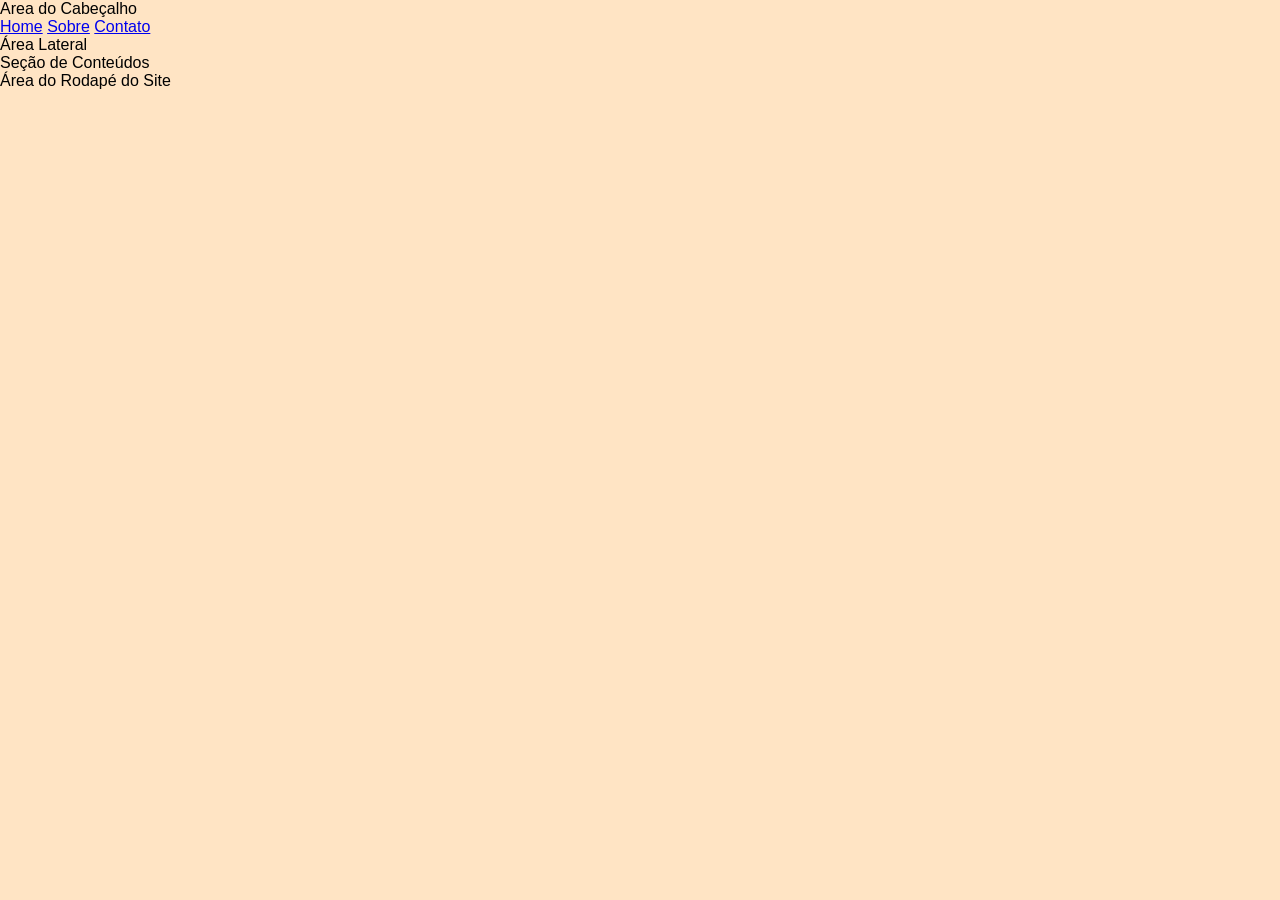
==== HTML-INTERMEDIARIO/index.html @ d799f07c "Apendendo sobre estrutura com html" ====
<!DOCTYPE html>
<html lang="pt-br">
<head>
    <meta charset="UTF-8">
    <meta name="viewport" content="width=device-width, initial-scale=1.0">
    <title>HTML Intermediário</title>
    <link rel="stylesheet" href="css/estilos.css">
</head>
<body>
    <!--div id="header"> ...</div> -->
    <header><!--Tag Semântica de Cabeçalho-->
        Area do Cabeçalho
    </header>
    <nav><!--Tag Semântica para Menu de Navegação-->
        <a href="#">Home</a>
        <a href="#">Sobre</a>
        <a href="#">Contato</a>
    </nav>

    <main><!-- Tag Semântica para Conteudos da Página -->
        Área Lateral

    </main>
    <aside>
        Seção de Conteúdos
    </aside>
    <footer>
        Área do Rodapé do Site
    </footer>


</body>
</html>
---- HTML-INTERMEDIARIO/css/estilos.css ----
*{
    margin: 0;
    padding: 0;
    box-sizing: border-box;
}

body{
    font-size: 16px;
    font-family:'Segoe UI', Tahoma, Geneva, Verdana, sans-serif;
    height: 100dvh;
    width: 100%;
    background-color: bisque;
}
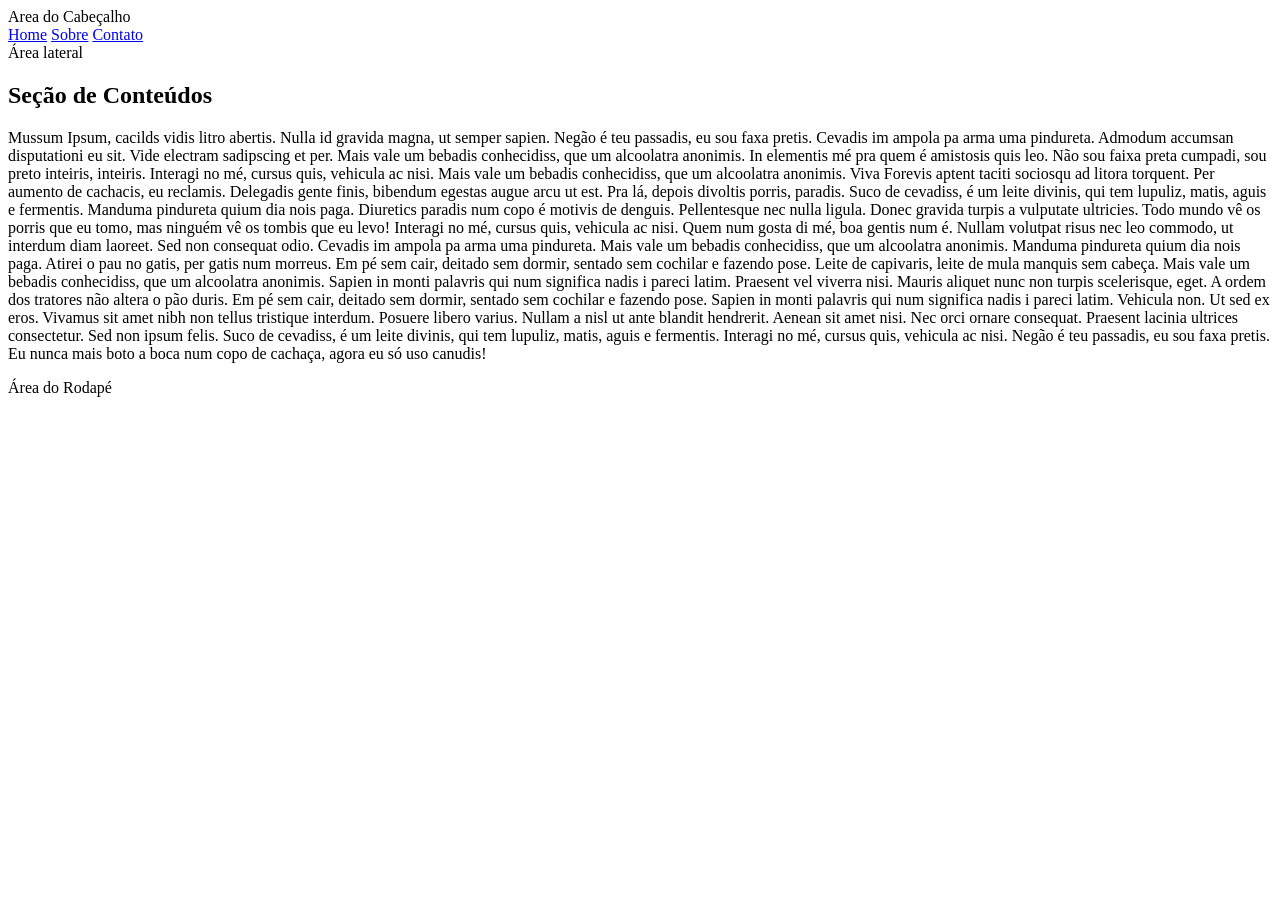
==== commit c57b1111: "Atualiza estilos e estrutura do HTML, adicionando navegação e conteúdo semântico" ====
--- a/HTML-INTERMEDIARIO/index.html
+++ b/HTML-INTERMEDIARIO/index.html
@@ -3,31 +3,55 @@
 <head>
     <meta charset="UTF-8">
     <meta name="viewport" content="width=device-width, initial-scale=1.0">
-    <title>HTML Intermediário</title>
-    <link rel="stylesheet" href="css/estilos.css">
+    <title>HTML Intermedário</title>
+    <link rel="stylesheet" href="CSS/estilos.css">
 </head>
 <body>
-    <!--div id="header"> ...</div> -->
-    <header><!--Tag Semântica de Cabeçalho-->
+   <!--<div id="header">...</div>--> 
+     <header>
         Area do Cabeçalho
-    </header>
-    <nav><!--Tag Semântica para Menu de Navegação-->
+     </header> <!-- Tag de Cabeçalho -->
+     
+     <nav> <!-- Tag de Semântica para Menu de Navegação -->
         <a href="#">Home</a>
         <a href="#">Sobre</a>
         <a href="#">Contato</a>
-    </nav>
+     </nav>
 
-    <main><!-- Tag Semântica para Conteudos da Página -->
-        Área Lateral
+     <main> <!--Tag de Semântica para Conteudos de Paginas-->
+         <aside>
+            Área lateral
+         </aside>
 
-    </main>
-    <aside>
-        Seção de Conteúdos
-    </aside>
-    <footer>
-        Área do Rodapé do Site
-    </footer>
+         <section>
+            <h1>Seção de Conteúdos</h1>
 
+            <p>Mussum Ipsum, cacilds vidis litro abertis. Nulla id gravida magna, ut semper sapien. Negão é teu passadis, eu sou faxa pretis. Cevadis im ampola pa arma uma pindureta. Admodum accumsan disputationi eu sit. Vide electram sadipscing et per.
+
+Mais vale um bebadis conhecidiss, que um alcoolatra anonimis. In elementis mé pra quem é amistosis quis leo. Não sou faixa preta cumpadi, sou preto inteiris, inteiris. Interagi no mé, cursus quis, vehicula ac nisi.
+
+Mais vale um bebadis conhecidiss, que um alcoolatra anonimis. Viva Forevis aptent taciti sociosqu ad litora torquent. Per aumento de cachacis, eu reclamis. Delegadis gente finis, bibendum egestas augue arcu ut est.
+
+Pra lá, depois divoltis porris, paradis. Suco de cevadiss, é um leite divinis, qui tem lupuliz, matis, aguis e fermentis. Manduma pindureta quium dia nois paga. Diuretics paradis num copo é motivis de denguis.
+
+Pellentesque nec nulla ligula. Donec gravida turpis a vulputate ultricies. Todo mundo vê os porris que eu tomo, mas ninguém vê os tombis que eu levo! Interagi no mé, cursus quis, vehicula ac nisi. Quem num gosta di mé, boa gentis num é.
+
+Nullam volutpat risus nec leo commodo, ut interdum diam laoreet. Sed non consequat odio. Cevadis im ampola pa arma uma pindureta. Mais vale um bebadis conhecidiss, que um alcoolatra anonimis. Manduma pindureta quium dia nois paga.
+
+Atirei o pau no gatis, per gatis num morreus. Em pé sem cair, deitado sem dormir, sentado sem cochilar e fazendo pose. Leite de capivaris, leite de mula manquis sem cabeça. Mais vale um bebadis conhecidiss, que um alcoolatra anonimis.
+
+Sapien in monti palavris qui num significa nadis i pareci latim. Praesent vel viverra nisi. Mauris aliquet nunc non turpis scelerisque, eget. A ordem dos tratores não altera o pão duris. Em pé sem cair, deitado sem dormir, sentado sem cochilar e fazendo pose.
+
+Sapien in monti palavris qui num significa nadis i pareci latim. Vehicula non. Ut sed ex eros. Vivamus sit amet nibh non tellus tristique interdum. Posuere libero varius. Nullam a nisl ut ante blandit hendrerit. Aenean sit amet nisi. Nec orci ornare consequat. Praesent lacinia ultrices consectetur. Sed non ipsum felis.
+
+Suco de cevadiss, é um leite divinis, qui tem lupuliz, matis, aguis e fermentis. Interagi no mé, cursus quis, vehicula ac nisi. Negão é teu passadis, eu sou faxa pretis. Eu nunca mais boto a boca num copo de cachaça, agora eu só uso canudis!
+</p>
+         </section>
+     </main>
+
+     <footer>
+        Área do Rodapé
+     </footer>
 
 </body>
 </html>
